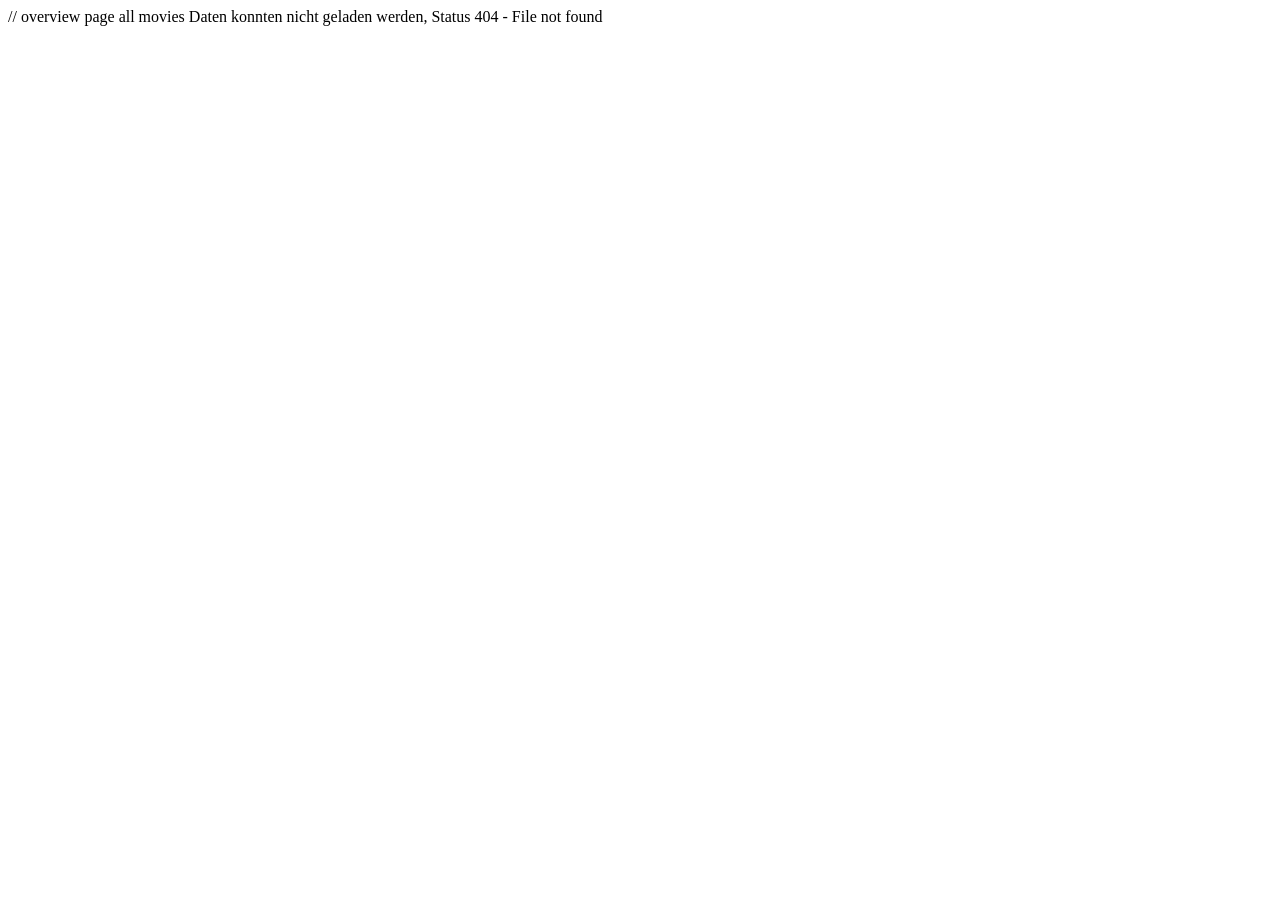
==== server/files/index.html @ c20a9e3e "task 1.1 + task 1.2 done + checked" ====
// overview page all movies

<!DOCTYPE html>
<html lang="en">
  <head>
    <meta charset="UTF-8" />
    <meta name="viewport" content="width=device-width, initial-scale=1.0" />
    <title>Movies!</title>
    <link rel="stylesheet" href="index.css" />
    <script src="index.js"></script>
  </head>

  <body>
  </body>
</html>
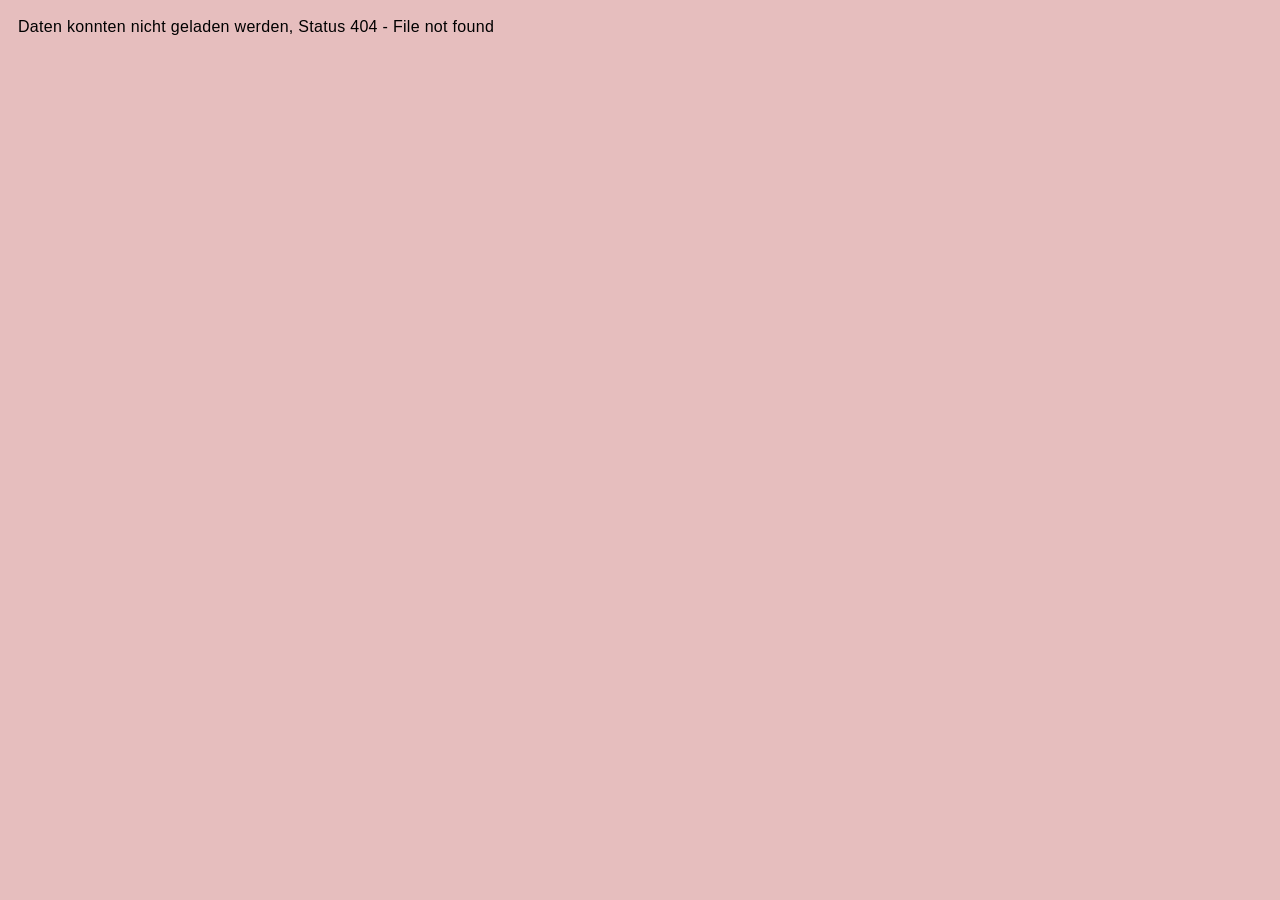
==== commit 425d0fb6: "1.3: copied js-code + css-code from Ex1 to corresponding folders; edit button outstanding" ====
--- a/server/files/index.html
+++ b/server/files/index.html
@@ -1,15 +1,15 @@
-// overview page all movies
-
 <!DOCTYPE html>
 <html lang="en">
-  <head>
-    <meta charset="UTF-8" />
-    <meta name="viewport" content="width=device-width, initial-scale=1.0" />
-    <title>Movies!</title>
-    <link rel="stylesheet" href="index.css" />
-    <script src="index.js"></script>
-  </head>
 
-  <body>
-  </body>
-</html>
+<head>
+  <meta charset="UTF-8" />
+  <meta name="viewport" content="width=device-width, initial-scale=1.0" />
+  <title>Movies!</title>
+  <link rel="stylesheet" href="index.css" />
+  <script src="index.js"></script>
+</head>
+
+<body>
+</body>
+
+</html>
--- a/server/files/index.css
+++ b/server/files/index.css
@@ -0,0 +1,114 @@
+@import url(base.css);
+
+/* 
+copied in everything from between style-tags from Ex1 
+*/
+
+body {
+  background: rgb(230, 190, 190);
+  font-family: Arial;
+  letter-spacing: 0.3px;
+
+  display: flex;
+  flex-wrap: wrap;
+  gap: 10px;
+  padding: 10px;
+}
+
+article {
+  background-color: rgb(104, 53, 63);
+  border-radius: 30px;
+  padding: 20px;
+  box-shadow: 3px 3px 3px 3px rgb(110, 96, 103);
+  margin: 20px;
+  width: auto;
+  max-width: 500px;
+}
+
+article:hover {
+  background: rgb(99, 34, 47);
+  box-shadow: 8px 8px 8px 8px rgb(71, 59, 65);
+}
+
+h1 {
+  text-align: center;
+  color: rgb(85, 28, 37);
+  background-color: lightgoldenrodyellow;
+  max-width: 100%;
+  border-radius: 40px;
+}
+
+img {
+  height: 400px;
+  border-radius: 20px;
+  border: 3px;
+  border-style: dashed;
+  border-color: lightgoldenrodyellow;
+  display: block;
+  margin: auto;
+  margin-bottom: 15px;
+  padding: 2px;
+}
+
+.meta {
+  text-align: center;
+  font-size: 14px;
+  color: rgb(216, 201, 206)
+}
+
+.genre-list {
+  list-style: none;
+  display: flex;
+  flex-wrap: wrap;
+  justify-content: center;
+  gap: 20px;
+  padding: 0px;
+  margin-bottom: 30px;
+}
+
+.genre-list li {
+  background-color: rgb(177, 143, 156);
+  border-radius: 10px;
+  border-style: solid;
+  border-color: rgb(216, 201, 206);
+  padding: 10px;
+  color: rgb(65, 13, 29);
+}
+
+.card {
+  background-color: rgb(238, 233, 213);
+  color: rgb(65, 13, 29);
+  border-radius: 10px;
+  border-style: solid;
+  border-color: rgb(216, 201, 206);
+  padding: 15px;
+  font-size: 16px;
+  margin: 20px 10px 20px 10px;
+  height: 90px;
+  display: flex;
+  justify-content: center;
+  align-items: center;
+  text-align: center;
+  overflow: hidden;
+}
+
+h2 {
+  font-size: 16px;
+  color: whitesmoke;
+  margin-left: 30px;
+  font-weight: 600;
+}
+
+h3 {
+  font-size: 16px;
+  font-weight: 500;
+  color: rgb(88, 9, 9);
+  background-color: rgb(234, 235, 213);
+  width: auto;
+}
+
+ul {
+  font-size: 16px;
+  color: rgb(236, 222, 222);
+  margin-left: 5%;
+}
